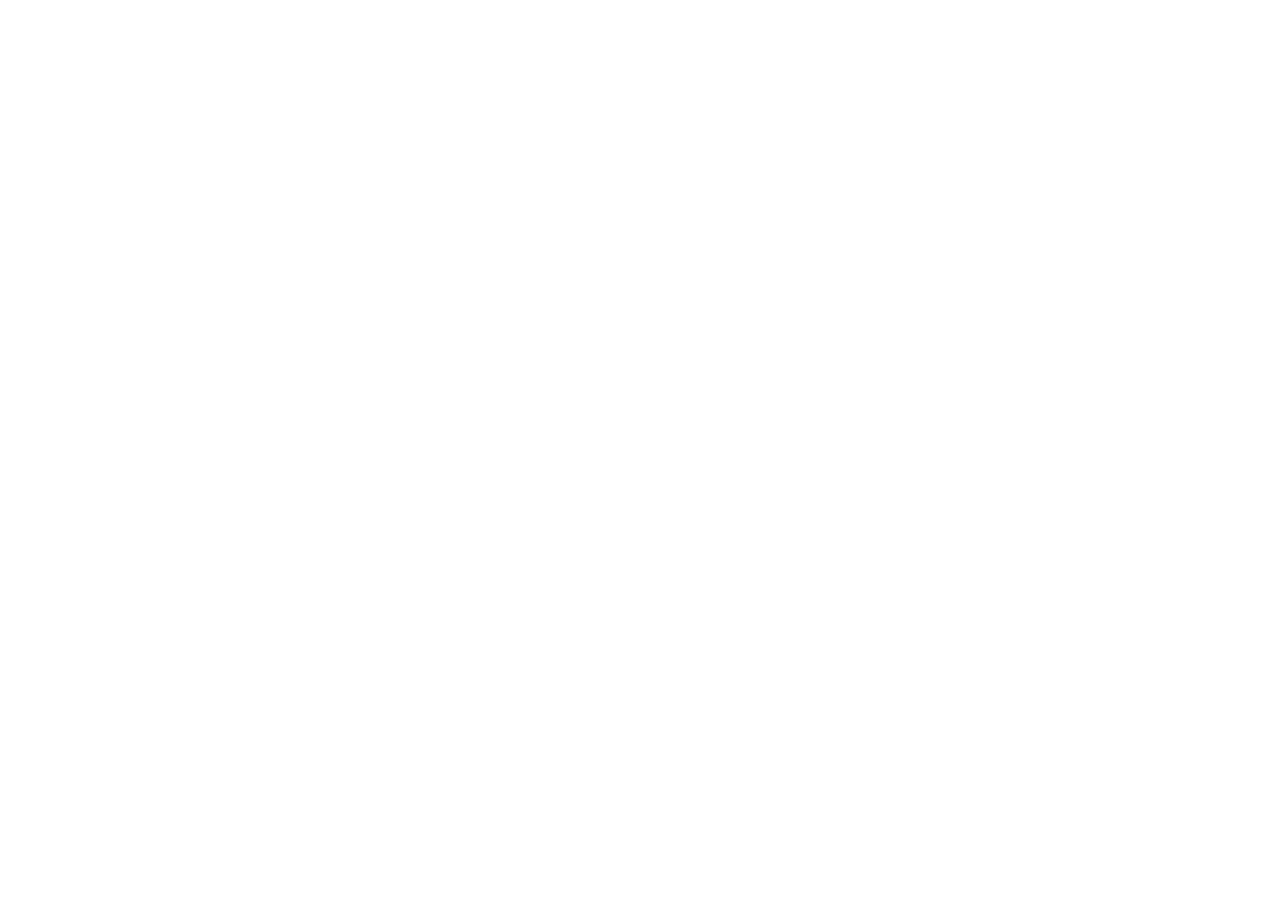
==== Index.html @ 1b786ef9 "se a creado otra rama" ====
<!DOCTYPE html>
<html lang="en">
<head>
    <meta charset="UTF-8">
    <meta http-equiv="X-UA-Compatible" content="IE=edge">
    <meta name="viewport" content="width=device-width, initial-scale=1.0">
    <link rel="stylesheet" href="css/Estilos.css">
    <script src="https://kit.fontawesome.com/6131ecdde6.js" crossorigin="anonymous"></script>
    <title>Hos</title>
</head>
<body>
    
</body>
</html>
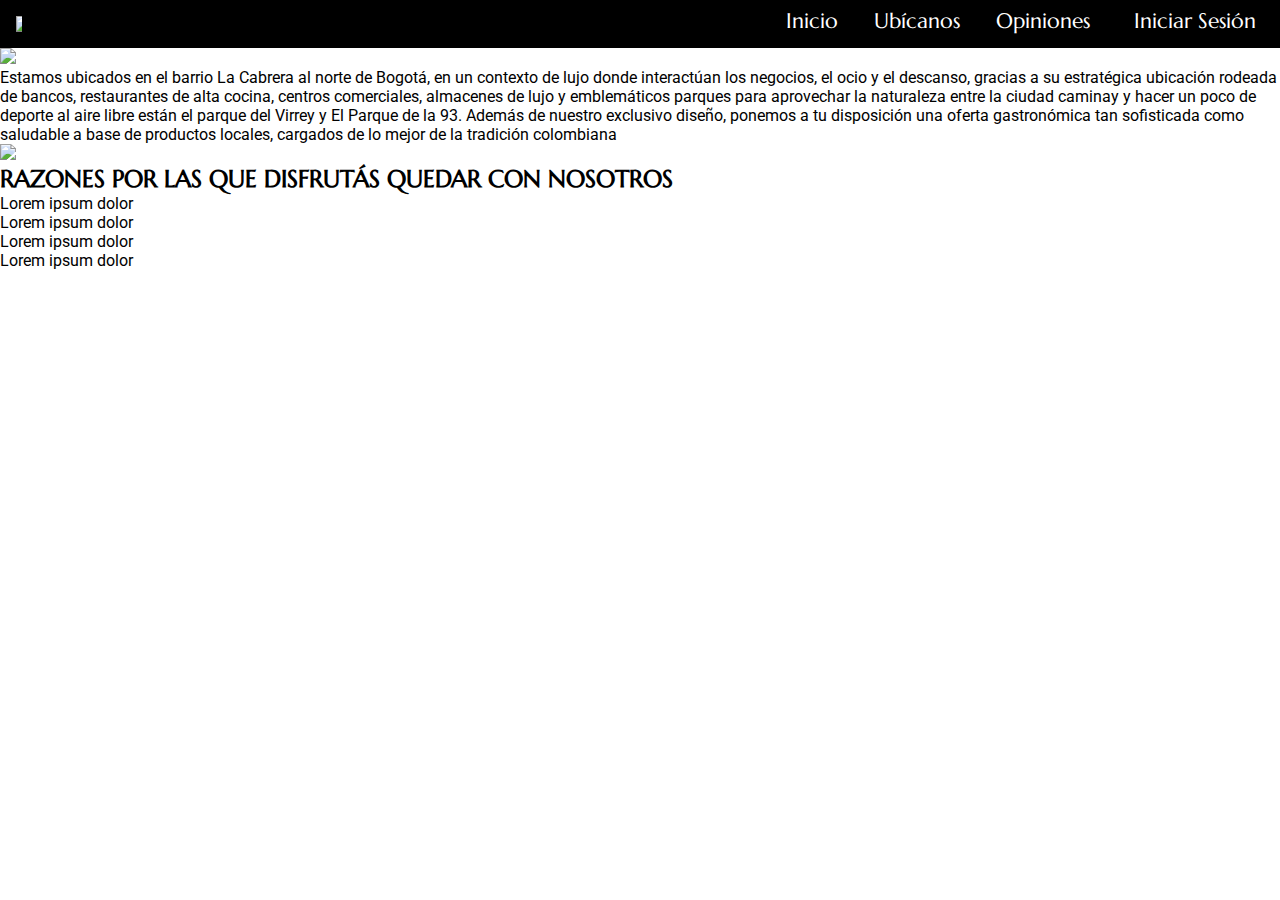
==== commit 3327c5b5: "taller 1 java" ====
--- a/Index.html
+++ b/Index.html
@@ -4,11 +4,66 @@
     <meta charset="UTF-8">
     <meta http-equiv="X-UA-Compatible" content="IE=edge">
     <meta name="viewport" content="width=device-width, initial-scale=1.0">
-    <link rel="stylesheet" href="css/Estilos.css">
+    <link rel="stylesheet" href="Css/Estilo.css">
     <script src="https://kit.fontawesome.com/6131ecdde6.js" crossorigin="anonymous"></script>
     <title>Hos</title>
 </head>
 <body>
+    <nav>
+        <div class="logo">
+            <img src="img/Hotelia horizontal blanco.svg">
+            <i class="fa-solid fa-bars"></i>
+        </div>
+        <div class="menu">
+            <a href="index.html" class="item">Inicio</a>
+            <a href="ubicanos.html" class="item">Ubícanos</a>
+            <a href="opiniones.html" class="item">Opiniones</a>
+            <hr class="menu-hr" noshade="">
+            <a href="#" class="item"><button class="boton"><i class="fa-solid fa-user"></i> Iniciar Sesión</button></a>
+        </div>
+    </nav>
+    <img src="img/bg-features.png">
+    <section id="texto2">
+
+        <div class="texto">
+            <p>
+                Estamos ubicados en el barrio La Cabrera al norte de Bogotá, en un contexto de lujo donde interactúan los negocios, el ocio y el descanso, 
+                gracias a su estratégica ubicación rodeada de bancos, restaurantes de alta cocina, centros comerciales, almacenes de lujo y emblemáticos 
+                parques para aprovechar la naturaleza entre la ciudad caminay y hacer un poco de deporte al aire libre están el parque del Virrey y El 
+                Parque de la 93. Además de nuestro exclusivo diseño, ponemos a tu disposición una oferta gastronómica tan sofisticada como saludable a 
+                base de productos locales, 
+                cargados de lo mejor de la tradición colombiana
+            </p>
+        </div>
+
+        <div class="imagen2">
+            <img src="img/Hotelia negro vertical.svg"width="150px">
+        </div>
+    </section>
+  
+
+    <section id="features">
+        <h2 class="features-title">RAZONES POR LAS QUE DISFRUTÁS QUEDAR CON NOSOTROS </h2>
+        <div class="features-description">
+            <div class="feature feature-blue">
+                <i class="fa-solid fa-bell-concierge"></i>
+                <p>Lorem ipsum dolor</p>
+            </div>
+            <div class="feature feature-black">
+                <i class="fa-solid fa-bed"></i>
+                <p>Lorem ipsum dolor</p>
+            </div>
+            <div class="feature feature-blue">
+                <i class="fa-solid fa-wifi"></i>
+                <p>Lorem ipsum dolor</p>
+            </div>
+            <div class="feature feature-black">
+                <i class="fa-solid fa-dumbbell"></i>
+                <p>Lorem ipsum dolor</p>
+            </div>
+        </div>
+
+    </section>
     
 </body>
 </html>--- a/Css/Estilo.css
+++ b/Css/Estilo.css
@@ -0,0 +1,213 @@
+@import url('https://fonts.googleapis.com/css2?family=Marcellus&family=Roboto:ital,wght@0,100;0,300;0,400;0,500;0,700;0,900;1,100;1,300;1,400;1,500;1,700;1,900&display=swap');
+:root{
+  --azulclaro: #48D6ED;
+  --azuloscuro: #337AB7;
+  --azulnegro: #303342;
+  --negro: #333333;
+  --negro2: #000;
+  --gris: #B2B3B3;
+  --fondo: #FFFEFC;
+  --verdeazul: #157A8A;
+  --Magenta: #9C2759;
+  --blanco: #fff;
+  --degradado: linear-gradient(49.54deg, #337AB7 2.89%, #0B3860 80.34%);
+}
+ 
+*{
+    margin:0;
+}
+body{
+    font-family: 'Roboto', sans-serif;
+    font-size: 16px;
+}
+ 
+  h1,h2,h3,h4,h5{
+    font-family: 'Marcellus', serif;
+}
+nav{
+  display: flex;
+  flex-direction: column;
+}
+
+.logo{
+  display:flex ;
+
+  align-items: center;
+  justify-content: space-between;
+  padding: 1rem;
+  background-color: var(--negro2);
+
+}
+.logo i {
+  color:  var(--blanco);
+  font-size: 2rem;
+}
+.logo img{
+  width: 40%;
+  max-width: 180px;
+}
+.menu{
+  background-color: rgba(1, 10, 52, 0.838);
+  display: flex;
+  flex-direction: column;
+  align-items: center;
+  justify-content: center;
+  display: none;
+}
+
+.menu-hr{
+  background-color:  var(--blanco);
+  width: 90%;
+}
+
+.item{
+  padding: 1rem;
+}
+
+nav a{
+  color: var(--blanco);
+  text-decoration: none;
+  text-align: center;
+  font-family: 'Marcellus', serif;
+  font-size: 1.3em;
+}
+nav a:hover{
+  background-color: #0B3860;
+  width: 100%;
+}
+.boton{
+  background-color: transparent;
+  border:none;
+  border-radius:3px;
+  font-size: 1em;
+  padding: 0.5rem;
+  font-family:'Marcellus', serif; /* cambio de fuente */
+  color: var(--blanco);
+}
+
+/* resulocion pantalla tablet*/
+@media screen and (min-width:768px){}
+  
+
+@media screen and (min-width:1024px){
+  nav{
+    display: flex;
+    flex-direction: row;
+    width: 100%;
+    justify-content: space-between;
+    background-color: var(--negro2);
+  }
+  .menu{
+    background-color: var(--negro2);
+    display: block;
+  }
+  .logo i{
+    display: none;
+  }
+  .menu-hr{
+    display: none;
+  }
+  .buton{
+    background-color: var(--azulclaro);
+
+  }
+}
+
+/* barra de navegacion 
+
+nav{
+  display: flex;
+  align-items: center;
+  justify-content: space-between;
+  background-color: var(--negro2);
+  font-family: 'Marcellus', serif;
+  font-size: 1.3em;
+  padding: 1rem;
+}
+.item{
+    padding:  1rem;
+}
+nav a {
+  color: var(--blanco);
+  text-decoration: none;
+}
+.logo img{
+  height: 3rem;
+}
+.boton{
+  background-color: var(--azuloscuro);
+  padding: 0.5rem 1rem;
+  color: var(--azuloscuro);
+  border-radius: 5px;
+  font-family: 'Marcellus', serif;
+  font-size: 1rem;
+}
+
+menu{
+  margin-right: 0.5rem;
+
+/* seccion freatur 
+#texto2{
+  text-align:justify;
+  display: flex;
+
+  padding: 3rem;
+
+}
+.texto{
+  flex-basis: 70%;
+}
+
+.imagen2{
+  flex-basis: 30%;
+  text-align: center;
+}
+#features{
+  background-image:url(../Img/bg-features.png);
+  color: rgb(255, 255, 255);
+  padding-top: 1rem;
+}
+
+
+.features-description{
+  display: flex;
+  flex-wrap: wrap;
+  justify-content: space-around;
+  align-items: center;
+  margin-top: 1rem;
+  margin-bottom: 1rem;
+  border-radius: 5px;
+}
+
+.features-title{
+  background-color: rgba(0,0,0,0.35);
+  text-align: center;
+  padding: 0.5rem;
+  font-size: 1.5em;
+}
+
+.feature{
+  width: 25%;
+  min-width: 180px;
+  max-width: 230px;
+  margin: 0.8rem;
+  padding: 1rem;
+  display: flex;
+  flex-direction: column;
+  justify-content: center;
+  align-items: center;
+  border-radius: 5px;
+}
+.feature-blue{
+  background-color: #00325eae;
+}
+
+.feature-black{
+  background-color: rgba(0,0,0,0.59);
+}
+
+.feature i{
+  font-size: 2.2em;
+  margin-bottom: 1.5rem;
+}
+*/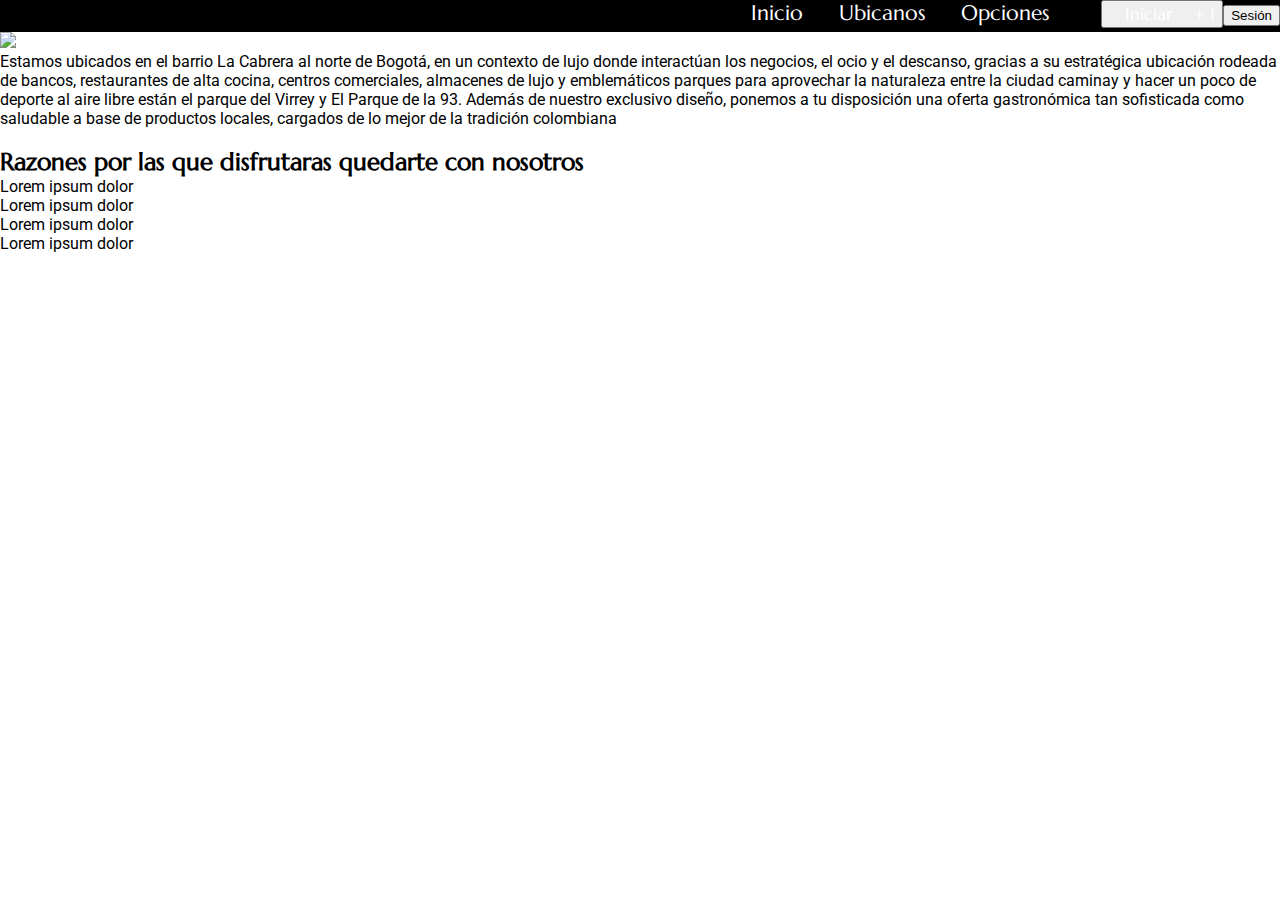
==== commit 7df41596: "Actividad Actualizada sabado 6" ====
--- a/Index.html
+++ b/Index.html
@@ -1,50 +1,48 @@
 <!DOCTYPE html>
-<html lang="en">
+<html lang="es">
+
 <head>
     <meta charset="UTF-8">
     <meta http-equiv="X-UA-Compatible" content="IE=edge">
     <meta name="viewport" content="width=device-width, initial-scale=1.0">
     <link rel="stylesheet" href="Css/Estilo.css">
     <script src="https://kit.fontawesome.com/6131ecdde6.js" crossorigin="anonymous"></script>
-    <title>Hos</title>
+    <title>Hotelia</title>
 </head>
+
 <body>
+
     <nav>
         <div class="logo">
-            <img src="img/Hotelia horizontal blanco.svg">
+            <img src="img/Hotelia horizontal blanco.svg" alt="">
             <i class="fa-solid fa-bars"></i>
         </div>
         <div class="menu">
             <a href="index.html" class="item">Inicio</a>
-            <a href="ubicanos.html" class="item">Ubícanos</a>
-            <a href="opiniones.html" class="item">Opiniones</a>
+            <a href="ubicanos.html" class="item">Ubicanos</a>
+            <a href="opciones.html" class="item">Opciones</a>
             <hr class="menu-hr" noshade="">
-            <a href="#" class="item"><button class="boton"><i class="fa-solid fa-user"></i> Iniciar Sesión</button></a>
+            <a href="login.html" class="item"><button class="navbarbutton"><i class="fa-solid fa-user"></i>Iniciar
+            <a>+
+               1 <button>Sesión</button></a>
         </div>
     </nav>
-    <img src="img/bg-features.png">
-    <section id="texto2">
+    <img src="img/index/bg-features.png"
+    
+    <section class="texto">
 
-        <div class="texto">
-            <p>
-                Estamos ubicados en el barrio La Cabrera al norte de Bogotá, en un contexto de lujo donde interactúan los negocios, el ocio y el descanso, 
-                gracias a su estratégica ubicación rodeada de bancos, restaurantes de alta cocina, centros comerciales, almacenes de lujo y emblemáticos 
-                parques para aprovechar la naturaleza entre la ciudad caminay y hacer un poco de deporte al aire libre están el parque del Virrey y El 
-                Parque de la 93. Además de nuestro exclusivo diseño, ponemos a tu disposición una oferta gastronómica tan sofisticada como saludable a 
-                base de productos locales, 
-                cargados de lo mejor de la tradición colombiana
-            </p>
-        </div>
+        <p>
+            Estamos ubicados en el barrio La Cabrera al norte de Bogotá, en un contexto de lujo donde interactúan los negocios, el ocio y el descanso, gracias a su estratégica ubicación rodeada de bancos, restaurantes de alta cocina, centros comerciales, almacenes de lujo y emblemáticos parques para aprovechar la naturaleza entre la ciudad caminay y hacer un poco de deporte al aire libre están el parque del Virrey y El Parque de la 93. Además de nuestro exclusivo diseño, ponemos a tu disposición una oferta gastronómica tan sofisticada como saludable a base de productos locales, cargados de lo mejor de la tradición colombiana
+        </p>
+         
+        <img src="img/Hotelia negro vertical.svg" alt="">
+        
 
-        <div class="imagen2">
-            <img src="img/Hotelia negro vertical.svg"width="150px">
-        </div>
     </section>
-  
 
     <section id="features">
-        <h2 class="features-title">RAZONES POR LAS QUE DISFRUTÁS QUEDAR CON NOSOTROS </h2>
-        <div class="features-description">
+        <h2 class="feature-title">Razones por las que disfrutaras quedarte con nosotros</h2>
+        <div class="feature-description">
             <div class="feature feature-blue">
                 <i class="fa-solid fa-bell-concierge"></i>
                 <p>Lorem ipsum dolor</p>
@@ -57,13 +55,13 @@
                 <i class="fa-solid fa-wifi"></i>
                 <p>Lorem ipsum dolor</p>
             </div>
-            <div class="feature feature-black">
+            <div class=" feature feature-black">
                 <i class="fa-solid fa-dumbbell"></i>
                 <p>Lorem ipsum dolor</p>
             </div>
         </div>
+    </section>
 
-    </section>
-    
 </body>
+
 </html>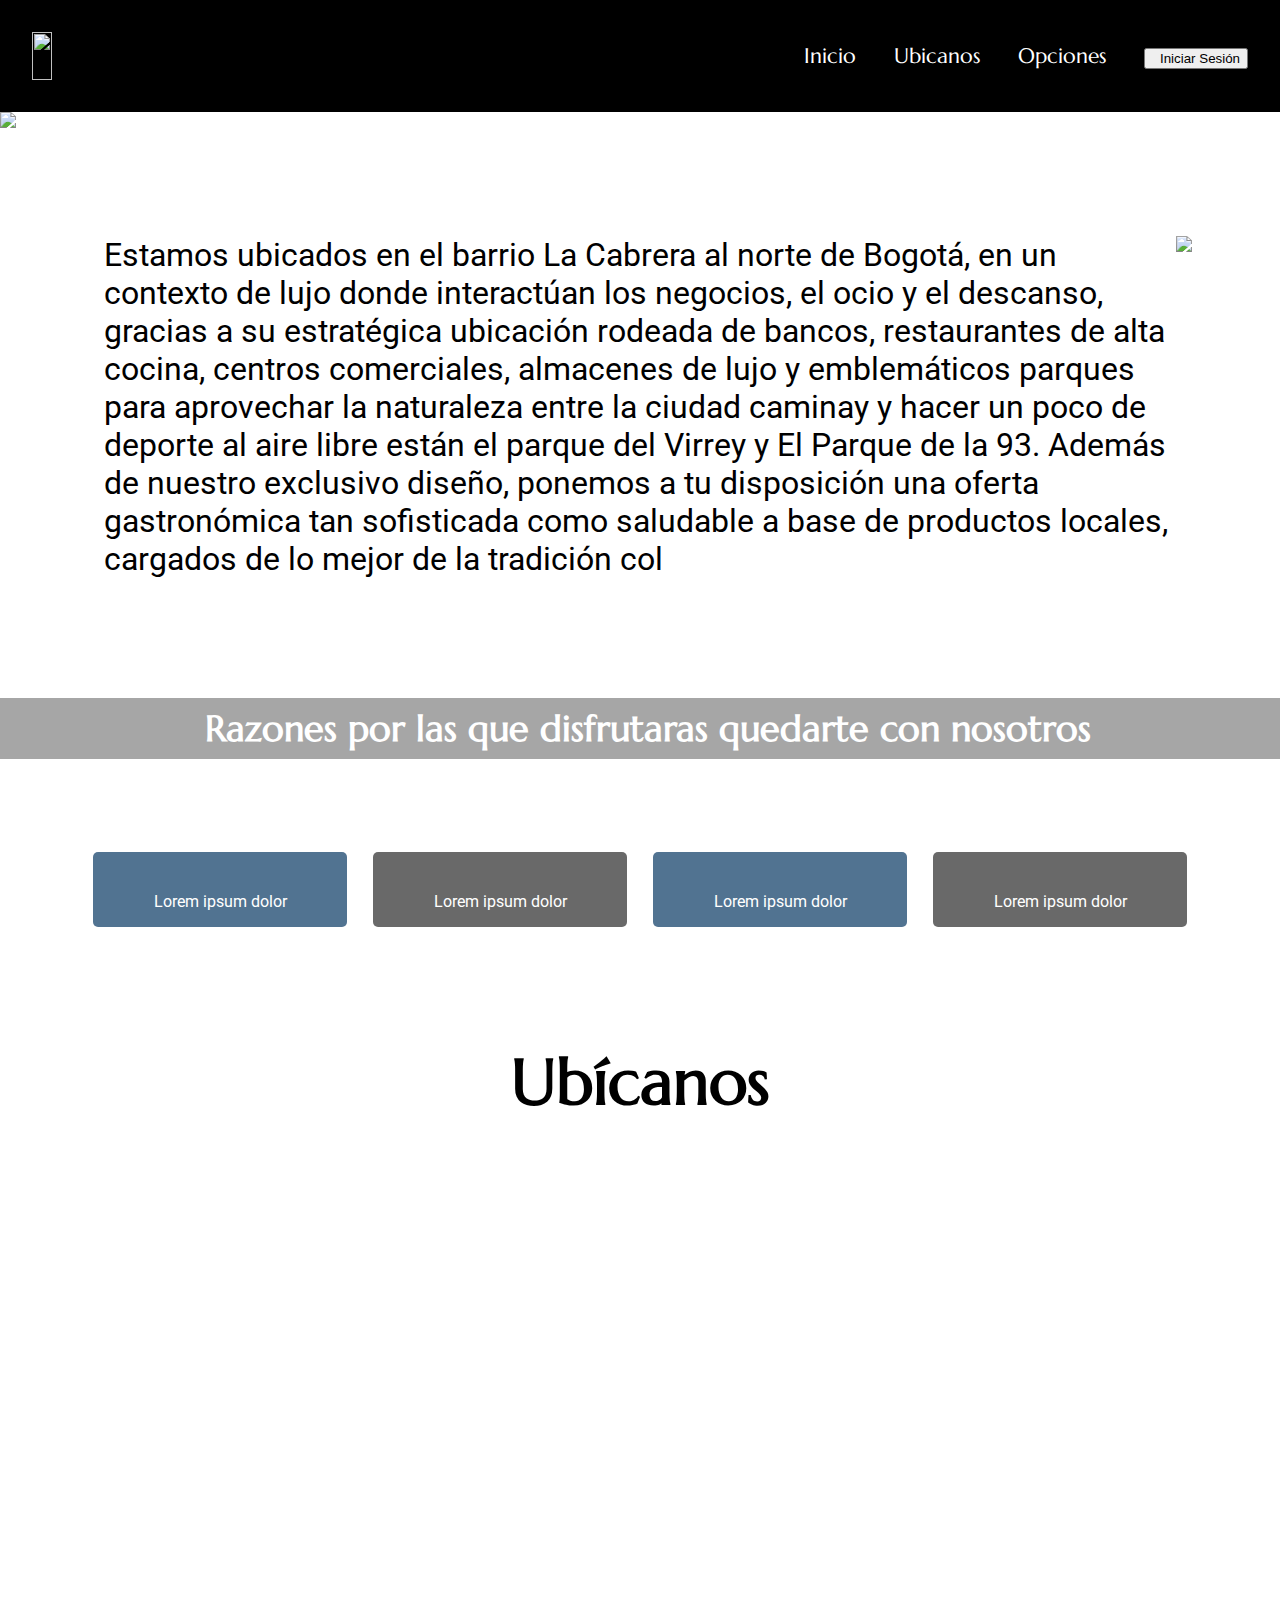
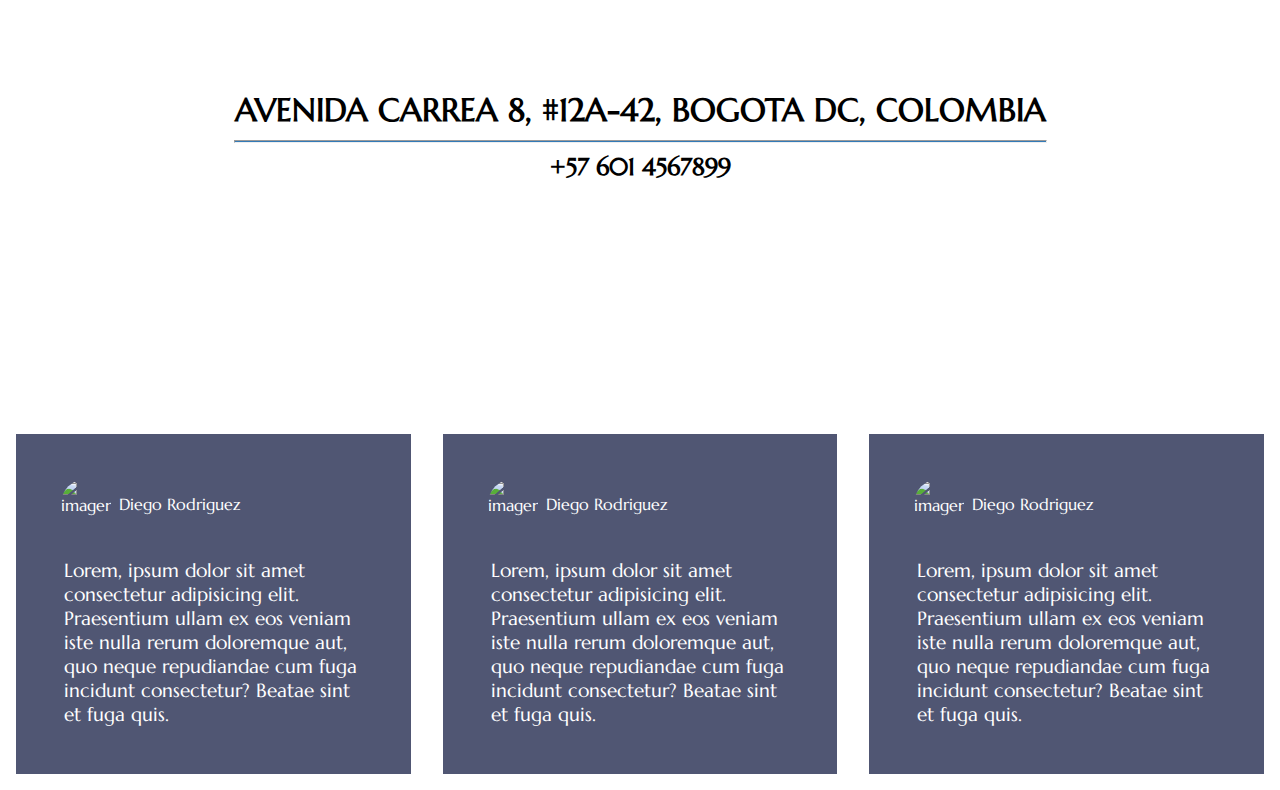
==== commit 7adcc159: "Taller_0 Actualizado domingo 7" ====
--- a/Index.html
+++ b/Index.html
@@ -11,7 +11,6 @@
 </head>
 
 <body>
-
     <nav>
         <div class="logo">
             <img src="img/Hotelia horizontal blanco.svg" alt="">
@@ -22,45 +21,113 @@
             <a href="ubicanos.html" class="item">Ubicanos</a>
             <a href="opciones.html" class="item">Opciones</a>
             <hr class="menu-hr" noshade="">
-            <a href="login.html" class="item"><button class="navbarbutton"><i class="fa-solid fa-user"></i>Iniciar
-            <a>+
-               1 <button>Sesión</button></a>
+            <a href="login.html" class="item"><button class="navbarbutton"><i class="fa-solid fa-user"></i>Iniciar Sesión</button></a>
         </div>
     </nav>
-    <img src="img/index/bg-features.png"
-    
+    <div class="banner">
+        <img src="img/index/bg-features.png">
+    </div>
     <section class="texto">
+        <div class="texto-parrafo">
+            <p>
+                Estamos ubicados en el barrio La Cabrera al norte de Bogotá, en un contexto de lujo donde
+                interactúan los negocios, el ocio y el descanso, gracias a su estratégica ubicación rodeada de
+                bancos, restaurantes de alta cocina, centros comerciales, almacenes de lujo y emblemáticos parques
+                para aprovechar la naturaleza entre la ciudad caminay y hacer un poco de deporte al aire libre están
+                el parque del Virrey y El Parque de la 93. Además de nuestro exclusivo diseño, ponemos a tu
+                disposición una oferta gastronómica tan sofisticada como saludable a base de productos locales,
+                cargados de lo mejor de la tradición col
 
-        <p>
-            Estamos ubicados en el barrio La Cabrera al norte de Bogotá, en un contexto de lujo donde interactúan los negocios, el ocio y el descanso, gracias a su estratégica ubicación rodeada de bancos, restaurantes de alta cocina, centros comerciales, almacenes de lujo y emblemáticos parques para aprovechar la naturaleza entre la ciudad caminay y hacer un poco de deporte al aire libre están el parque del Virrey y El Parque de la 93. Además de nuestro exclusivo diseño, ponemos a tu disposición una oferta gastronómica tan sofisticada como saludable a base de productos locales, cargados de lo mejor de la tradición colombiana
-        </p>
-         
-        <img src="img/Hotelia negro vertical.svg" alt="">
-        
-
+            </p>
+        </div>
+        <div class="imagen-parrafo">
+            <img src="img/Hotelia negro vertical.svg "alta=""/>
+        </div>
     </section>
-
-    <section id="features">
-        <h2 class="feature-title">Razones por las que disfrutaras quedarte con nosotros</h2>
-        <div class="feature-description">
-            <div class="feature feature-blue">
-                <i class="fa-solid fa-bell-concierge"></i>
-                <p>Lorem ipsum dolor</p>
+        <div class="features">
+            <div class="feature-title">
+                <h2>Razones por las que disfrutaras quedarte con nosotros</h2>
             </div>
-            <div class="feature feature-black">
-                <i class="fa-solid fa-bed"></i>
-                <p>Lorem ipsum dolor</p>
+            <div class="feature-description">   
+                <div class="feature feature-blue">
+                    <i class="fa-solid fa-bell-concierge"></i>
+                    <p>Lorem ipsum dolor</p>
+                </div>
+                <div class="feature feature-black">
+                    <i class="fa-solid fa-bed"></i>
+                    <p>Lorem ipsum dolor</p>
+                </div>
+                <div class="feature feature-blue">
+                    <i class="fa-solid fa-wifi"></i>
+                    <p>Lorem ipsum dolor</p>
+                </div>
+                <div class="feature feature-black">
+                    <i class="fa-solid fa-dumbbell"></i>
+                    <p>Lorem ipsum dolor</p>
+                </div>
+            </div>    
+        </div>
+        <div class="ubicanos">
+            <div class="titulo-ubicanos"><h1>Ubícanos</h1></div>
+            <div class="mapa">
+                <iframe src="https://www.google.com/maps/embed?pb=!1m18!1m12!1m3!1d4868.0141699094565!2d-74.07619032142793!3d4.600861884167651!2m3!1f0!2f0!3f0!3m2!1i1024!2i768!4f13.1!3m3!1m2!1s0x8e3f99a7147877c9%3A0x378b95e9cbda0740!2sCra.%208%20%2312a-42%2C%20Bogot%C3%A1!5e0!3m2!1ses!2sco!4v1659830174273!5m2!1ses!2sco" width="600" height="450" style="border:0;" allowfullscreen="" loading="lazy" referrerpolicy="no-referrer-when-downgrade"></iframe>
             </div>
-            <div class="feature feature-blue">
-                <i class="fa-solid fa-wifi"></i>
-                <p>Lorem ipsum dolor</p>
-            </div>
-            <div class=" feature feature-black">
-                <i class="fa-solid fa-dumbbell"></i>
-                <p>Lorem ipsum dolor</p>
+            <div class="direccion">
+                <h1>AVENIDA CARREA 8, #12A-42, BOGOTA DC, COLOMBIA</h1>
+                <hr class="subrayado">
+                <h2>+57 601 4567899</h2>
             </div>
         </div>
-    </section>
+        
+        <div class="opiniones">
+            <div class="opiniones-titulo"> 
+                <h1> Nuestros Usuarios Dicen...</h1> 
+            </div>
+            <div class="opiniones-tarjetas">
+    
+                <div class="tarjeta">
+                    <div class="perfil">
+                    <div class="perfil-nombre"><img src="img/opinion/user1.png" alt="imagen" width="50px" height="50px" class="perfil-imagen">Diego Rodriguez</div>
+                    <div class="reputacion">
+                        <i class="fa-solid fa-star"></i>
+                        <i class="fa-solid fa-star"></i>
+                        <i class="fa-solid fa-star"></i>
+                        <i class="fa-solid fa-star"></i>
+                        <i class="fa-solid fa-star" id="color"></i> 
+                    </div>
+                    <div class="perfil-descripcion">Lorem, ipsum dolor sit amet consectetur adipisicing elit. Praesentium ullam ex eos veniam iste nulla rerum doloremque aut, quo neque repudiandae cum fuga incidunt consectetur? Beatae sint et fuga quis.</div>
+                    </div>
+                </div>
+                <div class="tarjeta">
+                    <div class="perfil">
+                    <div class="perfil-nombre"><img src="img/opinion/user2.png" alt="imagen" width="50px" height="50px"class="perfil-imagen">Diego Rodriguez</div>
+                    <div class="reputacion">
+                        <i class="fa-solid fa-star"></i>
+                        <i class="fa-solid fa-star"></i>
+                        <i class="fa-solid fa-star"></i>
+                        <i class="fa-solid fa-star"></i>
+                        <i class="fa-solid fa-star"></i> 
+                    </div>
+                    <div class="perfil-descripcion">Lorem, ipsum dolor sit amet consectetur adipisicing elit. Praesentium ullam ex eos veniam iste nulla rerum doloremque aut, quo neque repudiandae cum fuga incidunt consectetur? Beatae sint et fuga quis.</div>
+                    </div>
+                </div>
+                <div class="tarjeta">
+                    <div class="perfil">
+                    <div class="perfil-nombre"><img src="img/opinion/user3.png" alt="imagen" width="50px" height="50px" class="perfil-imagen">Diego Rodriguez</div>
+                    <div class="reputacion">
+                        <i class="fa-solid fa-star"></i>
+                        <i class="fa-solid fa-star"></i>
+                        <i class="fa-solid fa-star"></i>
+                        <i class="fa-solid fa-star"></i>
+                        <i class="fa-solid fa-star"id="color"></i> 
+                    </div>
+                    <div class="perfil-descripcion">Lorem, ipsum dolor sit amet consectetur adipisicing elit. Praesentium ullam ex eos veniam iste nulla rerum doloremque aut, quo neque repudiandae cum fuga incidunt consectetur? Beatae sint et fuga quis.</div>
+                    </div>
+                    </div>
+            </div>
+            </div>
+       
+
 
 </body>
 
--- a/Css/Estilo.css
+++ b/Css/Estilo.css
@@ -1,213 +1,390 @@
-@import url('https://fonts.googleapis.com/css2?family=Marcellus&family=Roboto:ital,wght@0,100;0,300;0,400;0,500;0,700;0,900;1,100;1,300;1,400;1,500;1,700;1,900&display=swap');
-:root{
-  --azulclaro: #48D6ED;
-  --azuloscuro: #337AB7;
-  --azulnegro: #303342;
-  --negro: #333333;
-  --negro2: #000;
-  --gris: #B2B3B3;
-  --fondo: #FFFEFC;
-  --verdeazul: #157A8A;
-  --Magenta: #9C2759;
-  --blanco: #fff;
-  --degradado: linear-gradient(49.54deg, #337AB7 2.89%, #0B3860 80.34%);
-}
- 
-*{
-    margin:0;
-}
-body{
-    font-family: 'Roboto', sans-serif;
+@import url("https://fonts.googleapis.com/css2?family=Marcellus&family=Roboto:ital,wght@0,100;0,300;0,400;0,500;0,700;0,900;1,100;1,300;1,400;1,500;1,700;1,900&display=swap");
+
+:root {
+    --azulclaro: #48d6ed;
+    --azuloscuro: #337ab7;
+    --azulnegro: #303342;
+    --negro: #333333;
+    --negro2: #000;
+    --gris: #b2b3b3;
+    --fondo: #fffefc;
+    --verdeazul: #157a8a;
+    --Magenta: #9c2759;
+    --blanco: #fff;
+    --degradado: linear-gradient(49.54deg, #337ab7 2.89%, #0b3860 80.34%);
+}
+
+* {
+    margin: 0;
+}
+
+body {
+    font-family: "Roboto", sans-serif;
     font-size: 16px;
 }
- 
-  h1,h2,h3,h4,h5{
-    font-family: 'Marcellus', serif;
-}
-nav{
-  display: flex;
-  flex-direction: column;
-}
-
-.logo{
-  display:flex ;
-
-  align-items: center;
-  justify-content: space-between;
-  padding: 1rem;
-  background-color: var(--negro2);
-
-}
+
+h1,
+h2,
+h3,
+h4,
+h5 {
+    font-family: "Marcellus", serif;
+}
+
+.nav {
+    display: flex;
+    flex-direction: column;
+    position: fixed;
+    width: 100%;
+}
+
+.logo {
+    display: flex;
+    align-items: center;
+    justify-content: space-between;
+    padding: 1rem;
+    background-color: var(--negro2);
+}
+
+.logo img {
+    width: 500px;
+    max-width: 200px;
+}
+
 .logo i {
-  color:  var(--blanco);
-  font-size: 2rem;
-}
-.logo img{
-  width: 40%;
-  max-width: 180px;
-}
-.menu{
-  background-color: rgba(1, 10, 52, 0.838);
-  display: flex;
-  flex-direction: column;
-  align-items: center;
-  justify-content: center;
-  display: none;
-}
-
-.menu-hr{
-  background-color:  var(--blanco);
-  width: 90%;
-}
-
-.item{
-  padding: 1rem;
-}
-
-nav a{
-  color: var(--blanco);
-  text-decoration: none;
-  text-align: center;
-  font-family: 'Marcellus', serif;
-  font-size: 1.3em;
-}
-nav a:hover{
-  background-color: #0B3860;
-  width: 100%;
-}
-.boton{
-  background-color: transparent;
-  border:none;
-  border-radius:3px;
-  font-size: 1em;
-  padding: 0.5rem;
-  font-family:'Marcellus', serif; /* cambio de fuente */
-  color: var(--blanco);
-}
-
-/* resulocion pantalla tablet*/
-@media screen and (min-width:768px){}
-  
-
-@media screen and (min-width:1024px){
-  nav{
-    display: flex;
-    flex-direction: row;
-    width: 100%;
+    color: var(--blanco);
+    font-size: 2rem;
+}
+
+.menu {
+    background-color: rgba(1, 10, 52, 0.838);
+    display: flex;
+    flex-direction: column;
+    justify-content: center;
+    align-items: center;
+    display: none;
+}
+
+.menu hr {
+    width: 90%;
+    background-color: var(--blanco);
+}
+
+.item {
+    padding: 1rem;
+}
+
+nav a {
+    color: var(--blanco);
+    text-decoration: none;
+    font-family: "Marcellus", serif;
+    text-align: center;
+    font-size: 1.3rem;
+}
+
+nav a:hover {
+    background-color: #0b3560;
+    width: 100%;
+}
+
+.navbar-button {
+    background-color: var(--azuloscuro);
+    padding: 0.5rem;
+    border: none;
+    color: var(--blanco);
+    border-radius: 3px;
+    font-family: "Marcellus", serif;
+    font-size: 1em;
+    cursor: pointer;
+}
+
+nav {
+    display: flex;
+    align-content: center;
     justify-content: space-between;
     background-color: var(--negro2);
-  }
-  .menu{
-    background-color: var(--negro2);
-    display: block;
-  }
-  .logo i{
-    display: none;
-  }
-  .menu-hr{
-    display: none;
-  }
-  .buton{
-    background-color: var(--azulclaro);
-
-  }
-}
-
-/* barra de navegacion 
-
-nav{
-  display: flex;
-  align-items: center;
-  justify-content: space-between;
-  background-color: var(--negro2);
-  font-family: 'Marcellus', serif;
-  font-size: 1.3em;
-  padding: 1rem;
-}
-.item{
-    padding:  1rem;
-}
-nav a {
-  color: var(--blanco);
-  text-decoration: none;
-}
-.logo img{
-  height: 3rem;
-}
-.boton{
-  background-color: var(--azuloscuro);
-  padding: 0.5rem 1rem;
-  color: var(--azuloscuro);
-  border-radius: 5px;
-  font-family: 'Marcellus', serif;
-  font-size: 1rem;
-}
-
-menu{
-  margin-right: 0.5rem;
-
-/* seccion freatur 
-#texto2{
-  text-align:justify;
-  display: flex;
-
-  padding: 3rem;
-
-}
-.texto{
-  flex-basis: 70%;
-}
-
-.imagen2{
-  flex-basis: 30%;
-  text-align: center;
-}
-#features{
-  background-image:url(../Img/bg-features.png);
-  color: rgb(255, 255, 255);
-  padding-top: 1rem;
-}
-
-
-.features-description{
-  display: flex;
-  flex-wrap: wrap;
-  justify-content: space-around;
-  align-items: center;
-  margin-top: 1rem;
-  margin-bottom: 1rem;
-  border-radius: 5px;
-}
-
-.features-title{
-  background-color: rgba(0,0,0,0.35);
-  text-align: center;
-  padding: 0.5rem;
-  font-size: 1.5em;
-}
-
-.feature{
-  width: 25%;
-  min-width: 180px;
-  max-width: 230px;
-  margin: 0.8rem;
-  padding: 1rem;
-  display: flex;
-  flex-direction: column;
-  justify-content: center;
-  align-items: center;
-  border-radius: 5px;
-}
-.feature-blue{
-  background-color: #00325eae;
-}
-
-.feature-black{
-  background-color: rgba(0,0,0,0.59);
-}
-
-.feature i{
-  font-size: 2.2em;
-  margin-bottom: 1.5rem;
-}
-*/+    font-family: "Marcellus", serif;
+    padding: 1rem;
+    font-size: 1.3em;
+}
+
+.item {
+    padding: 1rem;
+}
+.menu a {
+    color: var(--blanco);
+    text-decoration: none;
+}
+.navbar-button {
+    background-color: var(--azuloscuro);
+    padding: 0.5rem;
+    color: var(--blanco);
+    border-radius: 5px;
+    font-family: "Marcellus", serif;
+    font-size: 5em;
+}
+
+.menu i {
+    margin-right: 0.5rem;
+}
+
+.logo img {
+    height: 3rem;
+}
+
+.texto {
+
+    display:flex;
+    justify-content:space-around;
+    margin:2.5rem;
+    padding: 4rem;
+
+}
+
+.texto-parrafo {
+
+    display:flex;
+    font-size: 2em;
+    flex-basis: 75rem;
+
+
+}
+
+.features{
+    display: flex;
+    flex-direction: column; 
+    justify-content:space-evenly;
+    background: url(../img/index/bg-features.png);
+    color: white;
+    padding-top: 1rem;
+}
+
+.feature-description {
+
+    display: flex;
+    justify-content:space-evenly;
+    padding: 5rem;
+}
+
+.feature-title {
+    background-color: rgba(0, 0, 0, 0.35);
+    width: 100%;
+    text-align: center;
+    padding: 0.5rem;
+    font-size: 1.5em;
+}
+
+.feature {
+    width: 25%;
+    min-width: 180px;
+    max-width: 230px;
+    margin: 0.8rem;
+    padding: 1rem;
+    display: flex;
+    flex-direction: column;
+    justify-content: center;
+    align-items: center;
+    border-radius: 5px;
+}
+
+.feature i {
+    font-size: 2.6em;
+    margin-bottom: 1.5rem;
+}
+
+.feature-blue {
+    background-color: #00325eae;
+}
+
+.feature-black {
+    background-color: rgba(0, 0, 0, 0.59);
+}
+
+
+.seccion-texto {
+    display: flex;
+    padding-left: 3em;
+    padding-top: 2em;
+    padding-bottom: 2em;
+    padding-right: 1em;
+    font-family: "Marcellus", serif;
+    font-size: 0.9em;
+    width: 800px;
+}
+
+.texto {
+    flex-basis: 70%;
+    margin-right: 1.5em;
+}
+
+.imagen {
+    flex-basis: 30%;
+    align-items: center;
+    padding-top: 3em;
+    padding-left: 2em;
+    text-align: center;
+}
+
+.banner {
+    width: 100%;
+}
+
+.banner .banner-image {
+    width: 105%;
+}
+
+.ubicanos {
+
+display: flex;
+flex-direction: column;
+align-items: center;
+justify-content: space-around;
+
+
+}
+.titulo-ubicanos {
+
+    display: flex;
+    font-size: 2rem;
+    margin: 0.5em;
+    padding: 0.2em;
+
+}
+.mapa {
+
+    display: flex;
+    margin: 0.5em;
+    padding: 2rem;
+
+}
+
+.mapa iframe {
+
+    width: 80rem;
+}
+
+.direccion {
+
+    display: flex;
+    flex-direction: column;
+    align-items: center;
+    padding:1rem;
+}
+
+.subrayado {
+
+    background-color:var(--azuloscuro);
+    height: 0.05em;
+    width: 100%;
+    margin:0.6rem;
+}
+
+.opiniones {
+
+    display: flex;
+    justify-content:center;
+    flex-direction: column;   
+} 
+.opiniones-titulo{
+
+    display: flex;
+    background: url(../img/opinion/vector-comentarios.svg);
+    color: var(--blanco);
+    font-size: 1.5em;
+    width: 100%;
+    padding: 5rem;
+    flex-direction: column;
+    justify-content: center;
+    align-items: center;
+} 
+.opiniones-tarjetas {
+    display: flex;
+    align-items: center;
+    flex-basis: 15rem;
+
+} 
+.opiniones-tarjetas .tarjeta {
+    background: url(../img/opinion/Vector-opinion.png)   rgba(1, 10, 52, 0.690);
+    background-repeat: no-repeat;
+    margin:1em;
+    padding: 2em;
+}
+
+.perfil {
+
+    display: flex;
+    flex-direction: column;
+    color: var(--blanco);
+    font-family: "Marcellus", serif;
+}
+
+
+
+.perfil .perfil-nombre {
+
+    display: flex;
+    align-items: center;
+    flex-direction: row;
+    margin: 5px;
+}
+
+.perfil .perfil-imagen {
+
+    display: flex;
+    justify-content:center;
+    border-radius: 2.5rem;
+    margin:0.5rem;
+
+}
+
+.perfil .reputacion {
+
+    display: flex;
+    flex-direction: row;
+
+}
+
+.perfil-descripcion {
+
+    display: flex;
+    margin:1rem;
+    font-size: 1.2em;
+}
+
+#color {
+
+    color:var(--Magenta);
+
+}
+
+
+@media screen and (min-width: 1024px) {
+    nav {
+        display: flex;
+        flex-direction: row;
+        justify-content: space-between;
+        align-items: center;
+        background-color: var(--negro2);
+    }
+
+    .menu {
+        background-color: var(--negro2);
+        display: block;
+    }
+
+    .logo i {
+        display: none;
+    }
+
+    .logo img {
+        width: 100%;
+    }
+
+    .menu-hr {
+        display: none;
+    }
+
+    .navbar-button {
+        background-color: var(--azuloscuro);
+    }
+}
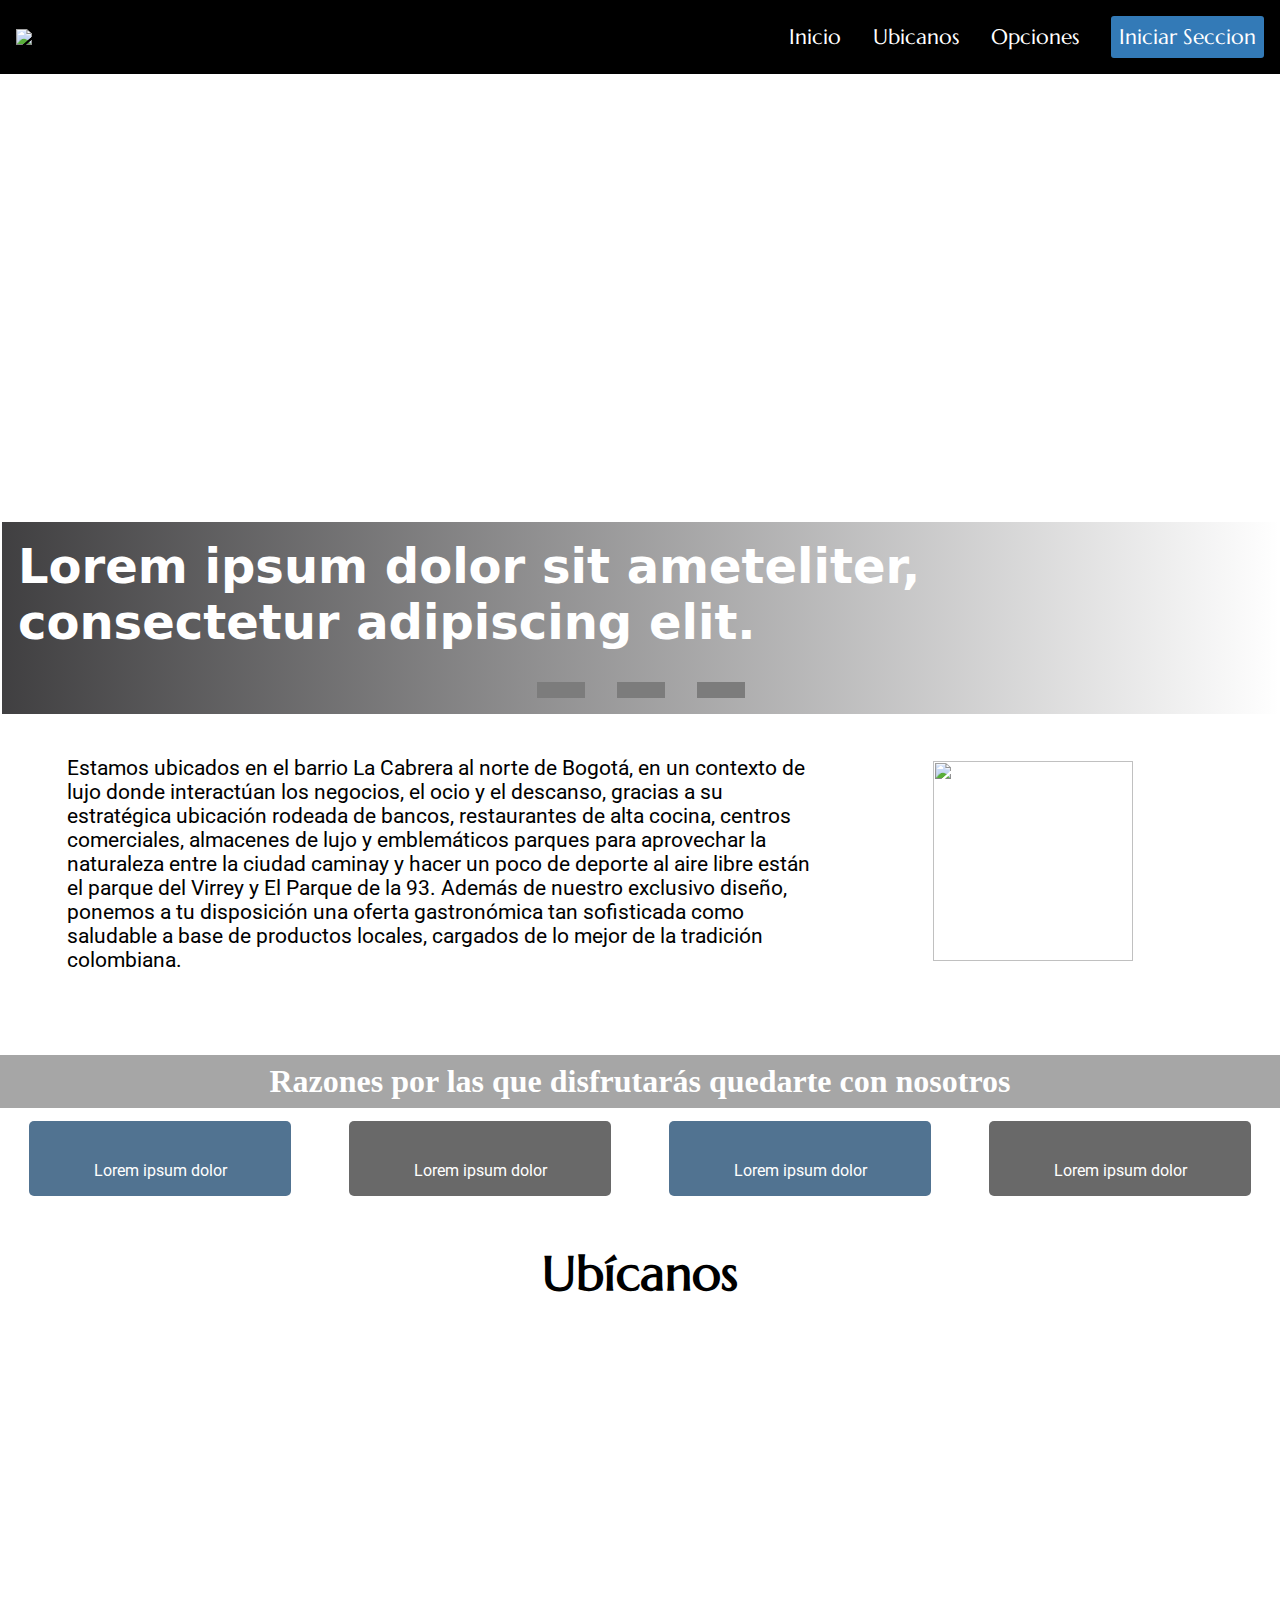
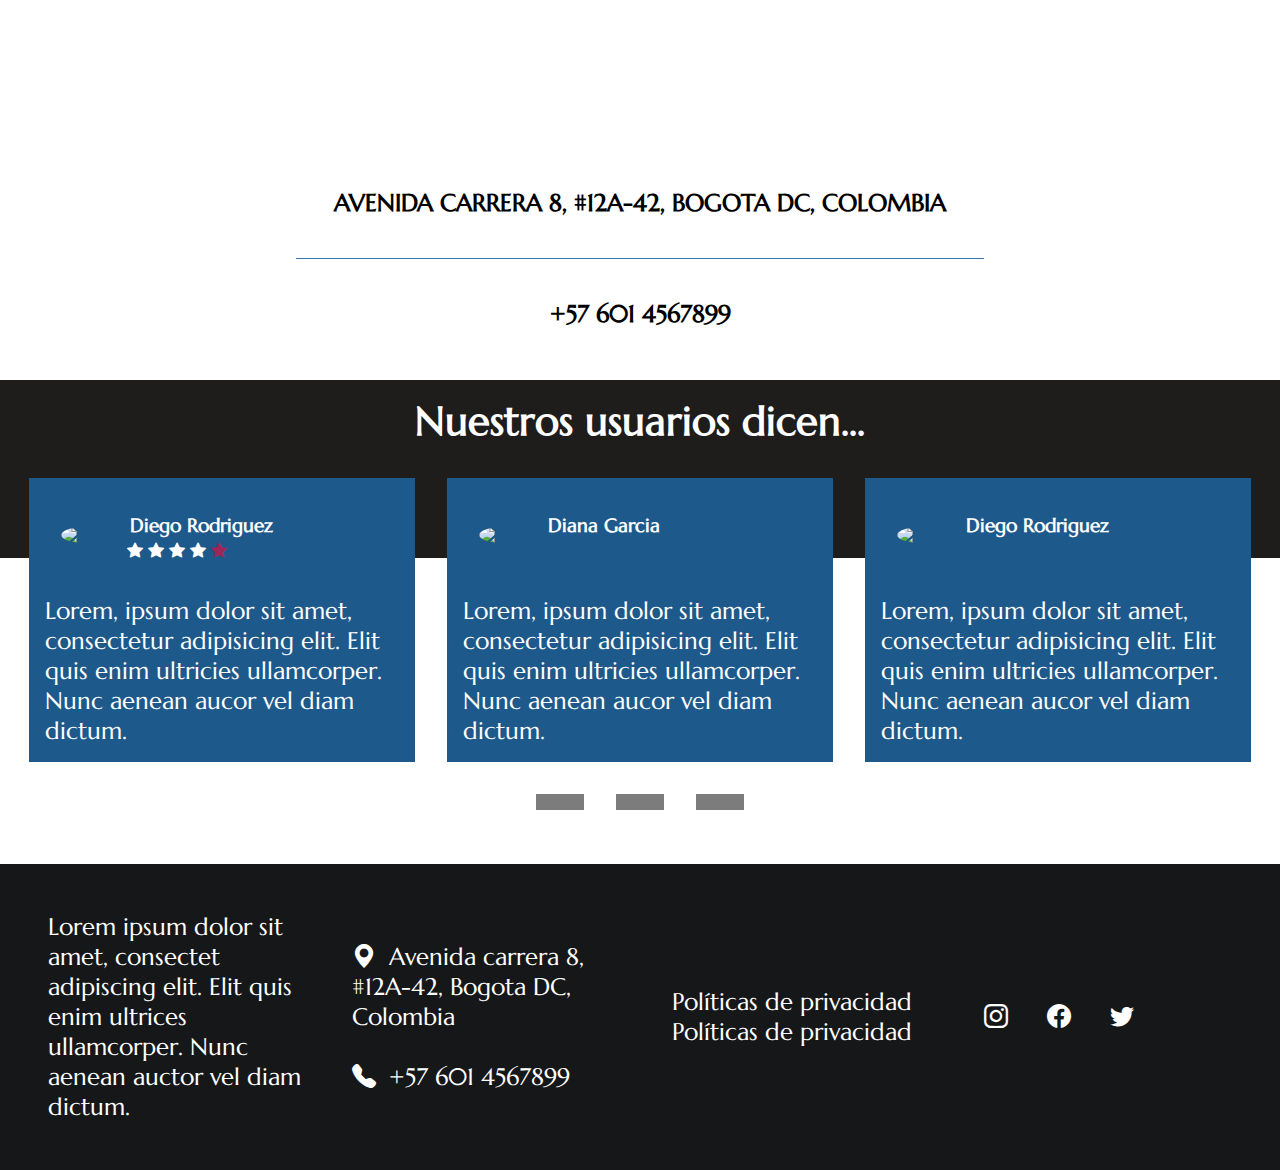
==== commit 3429372d: "Taller_0 finializado" ====
--- a/Index.html
+++ b/Index.html
@@ -1,5 +1,5 @@
 <!DOCTYPE html>
-<html lang="es">
+<html lang="en">
 
 <head>
     <meta charset="UTF-8">
@@ -8,127 +8,198 @@
     <link rel="stylesheet" href="Css/Estilo.css">
     <script src="https://kit.fontawesome.com/6131ecdde6.js" crossorigin="anonymous"></script>
     <title>Hotelia</title>
+
+    <script src="//cdn.jsdelivr.net/npm/sweetalert2@11"></script>
+    <link rel="stylesheet" type="text/css"
+        href="https://cdn.jsdelivr.net/gh/mobius1/vanilla-Datatables@latest/vanilla-dataTables.min.css">
+    <script type="text/javascript"
+        src="https://cdn.jsdelivr.net/gh/mobius1/vanilla-Datatables@latest/vanilla-dataTables.min.js"></script>
+    <link rel="stylesheet" href="https://cdn.jsdelivr.net/npm/bootstrap-icons@1.5.0/font/bootstrap-icons.css">
+
 </head>
 
 <body>
     <nav>
         <div class="logo">
-            <img src="img/Hotelia horizontal blanco.svg" alt="">
+            <img src="img/Hotelia horizontal blanco.svg">
             <i class="fa-solid fa-bars"></i>
         </div>
         <div class="menu">
             <a href="index.html" class="item">Inicio</a>
             <a href="ubicanos.html" class="item">Ubicanos</a>
-            <a href="opciones.html" class="item">Opciones</a>
+            <a href="opciones" class="item">Opciones</a>
             <hr class="menu-hr" noshade="">
-            <a href="login.html" class="item"><button class="navbarbutton"><i class="fa-solid fa-user"></i>Iniciar Sesión</button></a>
+            <a href="login.html" class="item"><button class="navbar-button"><i class="fa-solid fa-user"></i>Iniciar
+                    Seccion</button></a>
         </div>
     </nav>
-    <div class="banner">
-        <img src="img/index/bg-features.png">
-    </div>
-    <section class="texto">
-        <div class="texto-parrafo">
-            <p>
-                Estamos ubicados en el barrio La Cabrera al norte de Bogotá, en un contexto de lujo donde
-                interactúan los negocios, el ocio y el descanso, gracias a su estratégica ubicación rodeada de
-                bancos, restaurantes de alta cocina, centros comerciales, almacenes de lujo y emblemáticos parques
-                para aprovechar la naturaleza entre la ciudad caminay y hacer un poco de deporte al aire libre están
-                el parque del Virrey y El Parque de la 93. Además de nuestro exclusivo diseño, ponemos a tu
-                disposición una oferta gastronómica tan sofisticada como saludable a base de productos locales,
-                cargados de lo mejor de la tradición col
-
-            </p>
-        </div>
-        <div class="imagen-parrafo">
-            <img src="img/Hotelia negro vertical.svg "alta=""/>
-        </div>
-    </section>
-        <div class="features">
-            <div class="feature-title">
-                <h2>Razones por las que disfrutaras quedarte con nosotros</h2>
-            </div>
-            <div class="feature-description">   
-                <div class="feature feature-blue">
-                    <i class="fa-solid fa-bell-concierge"></i>
-                    <p>Lorem ipsum dolor</p>
+
+    <section id="titulo">
+        <div id="subtitulo">
+            <h1>Lorem ipsum dolor sit ameteliter, consectetur adipiscing elit.</h1>
+            <div id="titulo-hr">
+                <div id="conte-gris"></div>
+                <div id="conte-gris"></div>
+                <div id="conte-gris"></div>
+            </div>
+        </div>
+    </section>
+
+    </section>
+    <section id="text">
+        <div class="div-text">
+            <p>Estamos ubicados en el barrio La Cabrera al norte de Bogotá, en un contexto
+                de lujo donde interactúan los negocios, el ocio y el descanso, gracias a su
+                estratégica ubicación rodeada de bancos, restaurantes de alta cocina, centros
+                comerciales, almacenes de lujo y emblemáticos parques para aprovechar la
+                naturaleza entre la ciudad caminay y hacer un poco de deporte al aire libre
+                están el parque del Virrey y El Parque de la 93. Además de nuestro exclusivo
+                diseño, ponemos a tu disposición una oferta gastronómica tan sofisticada como
+                saludable a base de productos locales, cargados de lo mejor de la tradición colombiana.</p>
+        </div>
+        <div class="div-img">
+            <img src="img/Hotelia negro vertical.svg">
+        </div>
+    </section>
+
+    <section id="features">
+        <h2 class="features-title">Razones por las que disfrutarás quedarte con nosotros</h2>
+        <div class="features-description">
+            <div class="feature feature-blue">
+                <i class="fa-solid fa-bell-concierge"></i>
+                <p>Lorem ipsum dolor</p>
+            </div>
+            <div class="feature feature-black">
+                <i class="fa-solid fa-bed"></i>
+                <p>Lorem ipsum dolor</p>
+            </div>
+            <div class="feature feature-blue">
+                <i class="fa-solid fa-wifi"></i>
+                <p>Lorem ipsum dolor</p>
+            </div>
+            <div class="feature feature-black">
+                <i class="fa-solid fa-dumbbell"></i>
+                <p>Lorem ipsum dolor</p>
+            </div>
+        </div>
+    </section>
+    <br>
+    <section id="service">
+        <h1>Ubícanos</h1>
+        <br>
+        <div id="service-descrip">
+            <div id="mapa">
+                <iframe
+                    src="https://www.google.com/maps/embed?pb=!1m18!1m12!1m3!1d4868.0141699094565!2d-74.07619032142793!3d4.600861884167651!2m3!1f0!2f0!3f0!3m2!1i1024!2i768!4f13.1!3m3!1m2!1s0x8e3f99a7147877c9%3A0x378b95e9cbda0740!2sCra.%208%20%2312a-42%2C%20Bogot%C3%A1!5e0!3m2!1ses!2sco!4v1659830174273!5m2!1ses!2sco"
+                    width="100%" height="450" style="border:0;" allowfullscreen="" loading="lazy"
+                    referrerpolicy="no-referrer-when-downgrade"></iframe>
+                <h2>AVENIDA CARRERA 8, #12A-42, BOGOTA DC, COLOMBIA</h2>
+                <hr size="1px" color="#337ab7" />
+                <h2>+57 601 4567899</h2>
+            </div>
+        </div>
+    </section>
+    <br>
+    <section id="nuestros">
+        <div id="subnuestos">
+            <h1>Nuestros usuarios dicen...</h1>
+            <div id="cajas-usu">
+                <div id="per">
+                    <div id="sub-es">
+                        <img src="img/per1.png">
+                        <div>
+                            <h3>Diego Rodriguez</h3>
+                            <span class='bi bi-star-fill'></span>
+                            <span class='bi bi-star-fill'></span>
+                            <span class='bi bi-star-fill'></span>
+                            <span class='bi bi-star-fill'></span>
+                            <span class='bi bi-star-fill' id="color"></span>
+                        </div>
+                    </div>
+                    <br>
+                    <div class="per-descrip">
+                        <p>Lorem, ipsum dolor sit amet, consectetur adipisicing elit. Elit quis enim ultricies
+                            ullamcorper. Nunc aenean aucor vel diam dictum.</p>
+                    </div>
                 </div>
-                <div class="feature feature-black">
-                    <i class="fa-solid fa-bed"></i>
-                    <p>Lorem ipsum dolor</p>
+
+                <div id="per" class="wave">
+                    <div id="sub-es">
+                        <img src="img/per2.png">
+                        <div>
+                            <h3>Diana Garcia</h3>
+                            <i class="fa-solid fa-star"></i><i class="fa-solid fa-star"></i><i
+                                class="fa-solid fa-star"></i><i class="fa-solid fa-star"></i><i
+                                class="fa-solid fa-star"></i>
+                        </div>
+                    </div>
+                    <br>
+                    <div class="per-descrip">
+                        <p>Lorem, ipsum dolor sit amet, consectetur adipisicing elit. Elit quis enim ultricies
+                            ullamcorper. Nunc aenean aucor vel diam dictum.</p>
+                    </div>
                 </div>
-                <div class="feature feature-blue">
-                    <i class="fa-solid fa-wifi"></i>
-                    <p>Lorem ipsum dolor</p>
+
+                <div id="per">
+                    <div id="sub-es">
+                        <img src="img/per3.png">
+                        <div>
+                            <h3>Diego Rodriguez</h3>
+                            <i class="fa-solid fa-star"></i><i class="fa-solid fa-star"></i><i
+                                class="fa-solid fa-star"></i><i class="fa-solid fa-star"></i><i class="fa-solid fa-star"
+                                id="color"></i>
+                        </div>
+                    </div>
+                    <br>
+                    <div class="per-descrip">
+                        <p>Lorem, ipsum dolor sit amet, consectetur adipisicing elit. Elit quis enim ultricies
+                            ullamcorper. Nunc aenean aucor vel diam dictum.</p>
+                    </div>
                 </div>
-                <div class="feature feature-black">
-                    <i class="fa-solid fa-dumbbell"></i>
-                    <p>Lorem ipsum dolor</p>
-                </div>
-            </div>    
-        </div>
-        <div class="ubicanos">
-            <div class="titulo-ubicanos"><h1>Ubícanos</h1></div>
-            <div class="mapa">
-                <iframe src="https://www.google.com/maps/embed?pb=!1m18!1m12!1m3!1d4868.0141699094565!2d-74.07619032142793!3d4.600861884167651!2m3!1f0!2f0!3f0!3m2!1i1024!2i768!4f13.1!3m3!1m2!1s0x8e3f99a7147877c9%3A0x378b95e9cbda0740!2sCra.%208%20%2312a-42%2C%20Bogot%C3%A1!5e0!3m2!1ses!2sco!4v1659830174273!5m2!1ses!2sco" width="600" height="450" style="border:0;" allowfullscreen="" loading="lazy" referrerpolicy="no-referrer-when-downgrade"></iframe>
-            </div>
-            <div class="direccion">
-                <h1>AVENIDA CARREA 8, #12A-42, BOGOTA DC, COLOMBIA</h1>
-                <hr class="subrayado">
-                <h2>+57 601 4567899</h2>
-            </div>
-        </div>
-        
-        <div class="opiniones">
-            <div class="opiniones-titulo"> 
-                <h1> Nuestros Usuarios Dicen...</h1> 
-            </div>
-            <div class="opiniones-tarjetas">
-    
-                <div class="tarjeta">
-                    <div class="perfil">
-                    <div class="perfil-nombre"><img src="img/opinion/user1.png" alt="imagen" width="50px" height="50px" class="perfil-imagen">Diego Rodriguez</div>
-                    <div class="reputacion">
-                        <i class="fa-solid fa-star"></i>
-                        <i class="fa-solid fa-star"></i>
-                        <i class="fa-solid fa-star"></i>
-                        <i class="fa-solid fa-star"></i>
-                        <i class="fa-solid fa-star" id="color"></i> 
-                    </div>
-                    <div class="perfil-descripcion">Lorem, ipsum dolor sit amet consectetur adipisicing elit. Praesentium ullam ex eos veniam iste nulla rerum doloremque aut, quo neque repudiandae cum fuga incidunt consectetur? Beatae sint et fuga quis.</div>
-                    </div>
-                </div>
-                <div class="tarjeta">
-                    <div class="perfil">
-                    <div class="perfil-nombre"><img src="img/opinion/user2.png" alt="imagen" width="50px" height="50px"class="perfil-imagen">Diego Rodriguez</div>
-                    <div class="reputacion">
-                        <i class="fa-solid fa-star"></i>
-                        <i class="fa-solid fa-star"></i>
-                        <i class="fa-solid fa-star"></i>
-                        <i class="fa-solid fa-star"></i>
-                        <i class="fa-solid fa-star"></i> 
-                    </div>
-                    <div class="perfil-descripcion">Lorem, ipsum dolor sit amet consectetur adipisicing elit. Praesentium ullam ex eos veniam iste nulla rerum doloremque aut, quo neque repudiandae cum fuga incidunt consectetur? Beatae sint et fuga quis.</div>
-                    </div>
-                </div>
-                <div class="tarjeta">
-                    <div class="perfil">
-                    <div class="perfil-nombre"><img src="img/opinion/user3.png" alt="imagen" width="50px" height="50px" class="perfil-imagen">Diego Rodriguez</div>
-                    <div class="reputacion">
-                        <i class="fa-solid fa-star"></i>
-                        <i class="fa-solid fa-star"></i>
-                        <i class="fa-solid fa-star"></i>
-                        <i class="fa-solid fa-star"></i>
-                        <i class="fa-solid fa-star"id="color"></i> 
-                    </div>
-                    <div class="perfil-descripcion">Lorem, ipsum dolor sit amet consectetur adipisicing elit. Praesentium ullam ex eos veniam iste nulla rerum doloremque aut, quo neque repudiandae cum fuga incidunt consectetur? Beatae sint et fuga quis.</div>
-                    </div>
-                    </div>
-            </div>
-            </div>
-       
-
-
+            </div>
+            <div id="titulo-hr">
+                <div id="conte-gris"></div>
+                <div id="conte-gris"></div>
+                <div id="conte-gris"></div>
+            </div>
+        </div>
+    </section>
+    <br>
+    <br>
+    <section id="contac">
+        <div id="contac-caja">
+            <div id="contac-h1">
+                <p>Lorem ipsum dolor sit amet, consectet adipiscing elit. Elit quis enim ultrices ullamcorper. Nunc
+                    aenean auctor vel diam dictum.</p>
+            </div>
+        </div>
+        <hr color="#fff" size="1px">
+        <div id="contac-caja">
+            <div id="direc">
+                <span class='bi bi-geo-alt-fill'></span>
+                <p>Avenida carrera 8, #12A-42, Bogota DC, Colombia</p>
+                <br>
+                <span class='bi bi-telephone-fill'></span>
+                <p>+57 601 4567899</p>
+            </div>
+        </div>
+        <hr color="#fff" size="1px">
+        <div id="contac-caja">
+            <div id="polit">
+                <p>Políticas de privacidad</p>
+                <p>Políticas de privacidad</p>
+            </div>
+        </div>
+        <hr color="#fff" size="1px">
+        <div id="contac-caja">
+            <div id="redes">
+                <span class="bi bi-instagram"></span>
+                <span class="bi bi-facebook"></span>
+                <span class='bi bi-twitter'></span>
+            </div>
+        </div>
+        <br>
+    </section>
 </body>
 
 </html>--- a/Css/Estilo.css
+++ b/Css/Estilo.css
@@ -1,180 +1,130 @@
-@import url("https://fonts.googleapis.com/css2?family=Marcellus&family=Roboto:ital,wght@0,100;0,300;0,400;0,500;0,700;0,900;1,100;1,300;1,400;1,500;1,700;1,900&display=swap");
-
-:root {
-    --azulclaro: #48d6ed;
-    --azuloscuro: #337ab7;
-    --azulnegro: #303342;
-    --negro: #333333;
-    --negro2: #000;
-    --gris: #b2b3b3;
-    --fondo: #fffefc;
-    --verdeazul: #157a8a;
-    --Magenta: #9c2759;
-    --blanco: #fff;
-    --degradado: linear-gradient(49.54deg, #337ab7 2.89%, #0b3860 80.34%);
-}
-
-* {
-    margin: 0;
-}
-
-body {
-    font-family: "Roboto", sans-serif;
+@import url('https://fonts.googleapis.com/css2?family=Marcellus&family=Roboto:ital,wght@0,100;0,300;0,400;0,500;0,700;0,900;1,100;1,300;1,400;1,500;1,700;1,900&display=swap');
+:root{
+--azulclaro: #48D6ED;
+--azuloscuro: #337AB7;
+--azulnegro: #303342;
+--negro: #333333;
+--negro2: #000;
+--gris: #B2B3B3;
+--fondo: #FFFEFC;
+--verdeazul: #157A8A;
+--Magenta: #9C2759;
+--blanco: #fff;
+--degradado: linear-gradient(49.54deg, #337AB7 2.89%, #0B3860 80.34%);
+}
+
+*{
+    margin:0;
+}
+body{
+    font-family: 'Roboto', sans-serif;
     font-size: 16px;
 }
 
-h1,
-h2,
-h3,
-h4,
-h5 {
-    font-family: "Marcellus", serif;
-}
-
-.nav {
-    display: flex;
-    flex-direction: column;
-    position: fixed;
-    width: 100%;
-}
-
-.logo {
+h1,h2,h3,h4,h5{
+    font-family: 'Marcellus', serif;
+}
+
+/*-- seccion del nav*/
+nav{
+    display: flex;
+    flex-direction: column;
+    width: 100% ;
+}
+
+.logo{
+    background-color: var(--negro);
     display: flex;
     align-items: center;
     justify-content: space-between;
     padding: 1rem;
-    background-color: var(--negro2);
-}
-
-.logo img {
-    width: 500px;
+}
+.logo i {
+    color: var(--fondo);
+    font-size: 2rem;
+}
+
+.logo img{
+    width: 40% ;
     max-width: 200px;
 }
-
-.logo i {
-    color: var(--blanco);
-    font-size: 2rem;
-}
-
-.menu {
-    background-color: rgba(1, 10, 52, 0.838);
-    display: flex;
-    flex-direction: column;
-    justify-content: center;
+.menu{
+    background-color: rgba(1,10,52,0.838);
+    display: flex;
+    flex-direction: column;
     align-items: center;
     display: none;
 }
-
-.menu hr {
+.menu hr{
     width: 90%;
     background-color: var(--blanco);
 }
 
-.item {
-    padding: 1rem;
-}
-
-nav a {
+.item{
+    padding: 1rem;
+}
+
+nav a{
     color: var(--blanco);
     text-decoration: none;
-    font-family: "Marcellus", serif;
-    text-align: center;
+    text-align: center;
+    font-family: 'Marcellus', serif;
+    color: var(--blanco);
     font-size: 1.3rem;
 }
 
-nav a:hover {
-    background-color: #0b3560;
+nav a:hover{
+    background-color: #0B3860;
     width: 100%;
 }
 
-.navbar-button {
-    background-color: var(--azuloscuro);
+.navbar-button{
+    background-color: transparent;
+    border: none;
+    border-radius: 3px;
+    font-size: 1em;
     padding: 0.5rem;
-    border: none;
-    color: var(--blanco);
-    border-radius: 3px;
-    font-family: "Marcellus", serif;
-    font-size: 1em;
+    font-family: 'Marcellus', serif;
+    color: var(--blanco);
     cursor: pointer;
 }
-
-nav {
-    display: flex;
-    align-content: center;
-    justify-content: space-between;
-    background-color: var(--negro2);
-    font-family: "Marcellus", serif;
-    padding: 1rem;
+/*------------------*/
+/*-- seccion del texto y logo*/
+#text{
+    display: flex;
+    align-items: center;
+    font-family: 'Roboto', sans-serif;
     font-size: 1.3em;
-}
-
-.item {
-    padding: 1rem;
-}
-.menu a {
-    color: var(--blanco);
-    text-decoration: none;
-}
-.navbar-button {
-    background-color: var(--azuloscuro);
-    padding: 0.5rem;
-    color: var(--blanco);
-    border-radius: 5px;
-    font-family: "Marcellus", serif;
-    font-size: 5em;
-}
-
-.menu i {
-    margin-right: 0.5rem;
-}
-
-.logo img {
-    height: 3rem;
-}
-
-.texto {
-
-    display:flex;
-    justify-content:space-around;
-    margin:2.5rem;
-    padding: 4rem;
-
-}
-
-.texto-parrafo {
-
-    display:flex;
-    font-size: 2em;
-    flex-basis: 75rem;
-
-
-}
-
-.features{
-    display: flex;
-    flex-direction: column; 
-    justify-content:space-evenly;
-    background: url(../img/index/bg-features.png);
+    padding: 1rem;
+    margin: 2% 2% 4% 4%;
+}
+
+.div-img{
+    display: none;
+    width: 100%;
+}
+/*------------------*/
+/*-- seccion de las cajas*/
+#features{
+    background: url(../img/bg-features.png);
     color: white;
     padding-top: 1rem;
 }
-
-.feature-description {
-
-    display: flex;
-    justify-content:space-evenly;
-    padding: 5rem;
-}
-
-.feature-title {
-    background-color: rgba(0, 0, 0, 0.35);
-    width: 100%;
+#features h2{
+    font-family: fangsong;
+}
+.features-title{
+    background-color: rgba(0,0,0,0.35);
     text-align: center;
     padding: 0.5rem;
     font-size: 1.5em;
 }
-
-.feature {
+.features-description{
+    display: flex;
+    flex-wrap: wrap;
+    justify-content: space-around;
+}
+.feature{
     width: 25%;
     min-width: 180px;
     max-width: 230px;
@@ -184,207 +134,289 @@
     flex-direction: column;
     justify-content: center;
     align-items: center;
+}
+
+.feature i{
+    font-size: 2.2em;
+    margin-bottom: 1.5rem;
+}
+
+.feature-blue{
+    background-color: #00325eae;
     border-radius: 5px;
-}
-
-.feature i {
-    font-size: 2.6em;
-    margin-bottom: 1.5rem;
-}
-
-.feature-blue {
-    background-color: #00325eae;
-}
-
-.feature-black {
-    background-color: rgba(0, 0, 0, 0.59);
-}
-
-
-.seccion-texto {
-    display: flex;
-    padding-left: 3em;
-    padding-top: 2em;
-    padding-bottom: 2em;
-    padding-right: 1em;
-    font-family: "Marcellus", serif;
-    font-size: 0.9em;
-    width: 800px;
-}
-
-.texto {
-    flex-basis: 70%;
-    margin-right: 1.5em;
-}
-
-.imagen {
-    flex-basis: 30%;
-    align-items: center;
-    padding-top: 3em;
-    padding-left: 2em;
-    text-align: center;
-}
-
-.banner {
+
+}
+
+.feature-black{
+    background-color: rgba(0,0,0,0.59);
+    border-radius: 5px;
+
+}
+/*------------------*/
+
+/*-- seccion del titulo*/
+#titulo{
+    background-image: url(../img/slide1.jpg);
+    background-repeat: no-repeat;
+    background-size: cover;
+    display: flex;
+    align-items: flex-end;
+    font-size: 1.3em;
+    color: var(--blanco);
+    height: 40rem;
+    
+}
+#subtitulo{
+    margin-left: 2px;
     width: 100%;
-}
-
-.banner .banner-image {
-    width: 105%;
-}
-
-.ubicanos {
-
-display: flex;
-flex-direction: column;
-align-items: center;
-justify-content: space-around;
-
-
-}
-.titulo-ubicanos {
-
-    display: flex;
+    background: linear-gradient(to right, rgb(31 30 32 / 85%), rgb(0 0 0 / 0%));
+}
+
+#titulo-hr{
+    display: flex;
+    justify-content: center;
+}
+
+#titulo h1{
+    color: var(--blanco);    
+    font-family: system-ui;    
+    padding: 1rem 0% 1rem 1rem;
     font-size: 2rem;
-    margin: 0.5em;
-    padding: 0.2em;
-
-}
-.mapa {
-
-    display: flex;
-    margin: 0.5em;
-    padding: 2rem;
-
-}
-
-.mapa iframe {
-
-    width: 80rem;
-}
-
-.direccion {
-
-    display: flex;
-    flex-direction: column;
-    align-items: center;
-    padding:1rem;
-}
-
-.subrayado {
-
-    background-color:var(--azuloscuro);
-    height: 0.05em;
+}
+
+#conte-gris{
+    width: 2rem;
+    margin: 1rem;
+    border: solid 0.5rem #7c7c7c;
+    background: #7c7c7c;
+}
+/*------------------*/
+/*Seccion de la ubicacion*/
+#service{
+    margin: 1rem;
+    display: flex;
+    justify-content: center;
+    text-align: center;
+    flex-direction: column;
+}
+#service h1 {
+    text-align: center;
+    font-size: 3rem;
+}
+
+#service-descrip{
     width: 100%;
-    margin:0.6rem;
-}
-
-.opiniones {
-
+    align-items: center;
+    display: flex;
+    justify-content: center;
+    flex-direction: column;
+}
+#service-descrip img{   
+    width: 580px;
+}
+#service-descrip h1{   
+    font-size: 3rem;
+}
+#service-descrip h2{
+    font-size: 1.5rem;
+    padding: 1rem;
+}
+#mapa{
+    width: 100%;
+    display: flex;
+    justify-content: center;
+    align-items: center;
+    flex-direction: column;
+}
+hr{
+    width:100%;
+    text-align: center;
+    margin: 1.5rem 0;
+}
+/*------------------*/
+/*Seccion de la nuestros*/
+#nuestros{
     display: flex;
     justify-content:center;
-    flex-direction: column;   
-} 
-.opiniones-titulo{
-
-    display: flex;
-    background: url(../img/opinion/vector-comentarios.svg);
-    color: var(--blanco);
-    font-size: 1.5em;
-    width: 100%;
-    padding: 5rem;
-    flex-direction: column;
-    justify-content: center;
-    align-items: center;
-} 
-.opiniones-tarjetas {
-    display: flex;
-    align-items: center;
-    flex-basis: 15rem;
-
-} 
-.opiniones-tarjetas .tarjeta {
-    background: url(../img/opinion/Vector-opinion.png)   rgba(1, 10, 52, 0.690);
+    flex-direction: column;  
+    align-items: center;
+}
+#subnuestos{
+    display: flex;
+    font-family: 'Marcellus', serif;
+    justify-content:center;
+    flex-direction: column;  
+    align-items: center;
+    color: var(--blanco);
+    background-image: linear-gradient(0deg, #fff 60%, #1f1c1c 50%);
+}
+#subnuestos h1{
+    padding: 1rem;
+    font-size: 2.5rem;
+}
+#cajas-usu {
+    display: flex;
+    justify-content:center;
+    flex-direction: column;  
+    align-items: center;
+    width: 98%;
+}
+#per {
+    display: flex;
+    justify-content:center;
+    flex-direction: column;  
+    align-items: flex-start;
+    background: #1e598b;
     background-repeat: no-repeat;
     margin:1em;
-    padding: 2em;
-}
-
-.perfil {
-
-    display: flex;
-    flex-direction: column;
-    color: var(--blanco);
-    font-family: "Marcellus", serif;
-}
-
-
-
-.perfil .perfil-nombre {
-
-    display: flex;
-    align-items: center;
+    padding: 1em;
+}
+#sub-es {
+    display: flex;
+    justify-content:center;
+    align-items: center;
+    margin: 1rem;
+}
+#sub-es  h3{
+    padding: 0.2rem;
+}
+#sub-es  i{
+    padding: 0.1rem;
+}
+#per img{
+    border-radius: 100%;
+    width:50px;
+    float: left;
+    margin-right: 1rem;
+}
+.per-descrip p{
+    font-size: 1.5rem;
+}
+#color {
+    color:var(--Magenta);
+}
+#contac {
+    background-color: #161719;
+    color: var(--blanco);
+    font-size: 1.5rem;
+    display: flex;
+    flex-direction: column;
+    padding: 2rem;
+    font-family: 'Marcellus', serif;
+}
+#contac hr {
+    width:100%;
+    text-align: center;
+}
+#direc span{
+    float: left;
+    margin-right: 0.8rem;
+}
+
+#polit{
+    display: flex;
     flex-direction: row;
-    margin: 5px;
-}
-
-.perfil .perfil-imagen {
-
-    display: flex;
-    justify-content:center;
-    border-radius: 2.5rem;
-    margin:0.5rem;
-
-}
-
-.perfil .reputacion {
-
-    display: flex;
-    flex-direction: row;
-
-}
-
-.perfil-descripcion {
-
-    display: flex;
-    margin:1rem;
-    font-size: 1.2em;
-}
-
-#color {
-
-    color:var(--Magenta);
-
-}
-
-
-@media screen and (min-width: 1024px) {
-    nav {
+    justify-content: space-between;
+}
+
+#redes{
+    align-items: center;
+}
+#redes span{
+    padding: 1rem;
+}
+/*------------------*/
+
+@media screen and (min-width:768px){
+    
+}
+
+@media screen and (min-width:1024px){
+    nav{
         display: flex;
         flex-direction: row;
+        width: 100%;
         justify-content: space-between;
+        background-color: var(--negro2);
+    }
+    .menu{
+        background-color: var(--negro2);
+        display: flex;
+        flex-direction: row;
         align-items: center;
+    }
+    .menu hr{
+        display: none;
+    }
+    .logo{
+        padding: 1rem;
         background-color: var(--negro2);
     }
-
-    .menu {
-        background-color: var(--negro2);
-        display: block;
-    }
-
     .logo i {
         display: none;
     }
-
-    .logo img {
+    .logo img{
         width: 100%;
-    }
-
-    .menu-hr {
-        display: none;
-    }
-
-    .navbar-button {
+        max-width: 180px;
+    }
+    .navbar-button{
         background-color: var(--azuloscuro);
     }
-}
+    .div-text{
+        flex-basis: 65%;
+    }
+    
+    .div-img{
+        flex-basis: 35%;
+        text-align: center;
+        display: inline;
+    }
+    
+    .div-img img{
+        width:200px;
+        height: 200px;
+    }
+
+    /*seccion de quedate con nosotros*/
+    #features h2{
+        font-family: fangsong;
+        font-size: 2rem;
+    }
+    /*seccion del titulo*/
+    #titulo h1{
+        padding: 1rem 20% 1rem 1rem;
+        font-size: 3rem;
+    }
+
+    /*seccion de la ubicacion*/
+    hr{
+        width:55%;
+    }
+    /*corregir - temporal*/
+    #cajas-usu {
+        flex-direction: row;  
+    }
+
+    #contac {
+        flex-direction: row;
+        padding: 2rem;
+        align-items: center;
+    }
+    #contac-caja {
+        margin: 1rem;
+        justify-content: space-between;
+        width: 100%;
+    }
+    #contac hr {
+        border: none;
+        width: 0;
+    }
+    #polit{
+        margin: 1rem;
+        flex-direction: column;
+    }
+    #redes{
+        padding: 0.5rem;
+        flex-direction: column;
+    }
+}